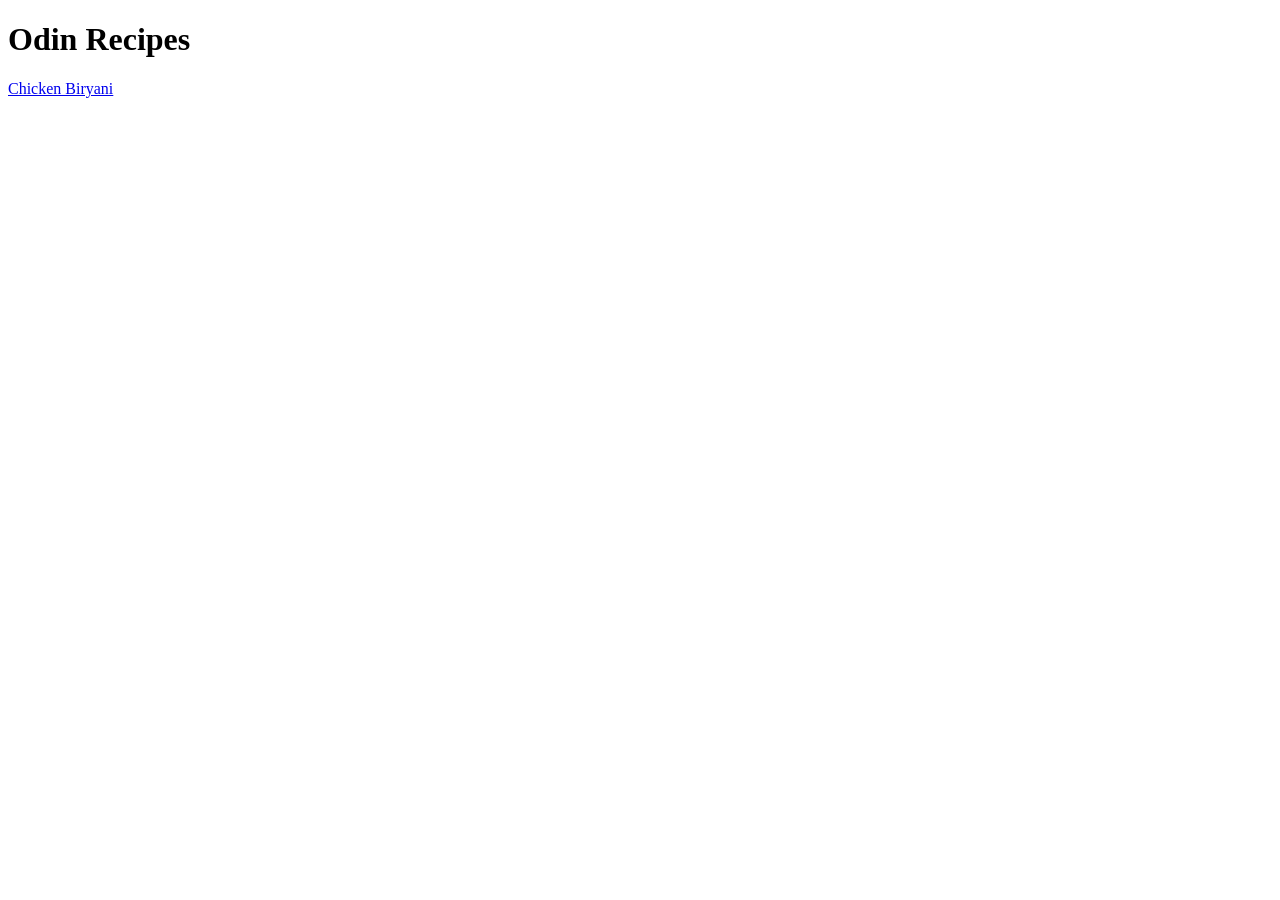
==== index.html @ 96022baf "Add file structure and basic boilerplate" ====
<!DOCTYPE html>
<html lang="en">

<head>
    <meta charset="UTF-8">
    <title>Document</title>
</head>

<body>
    <h1>Odin Recipes</h1>
    <a href="recipes/biryani.html">Chicken Biryani</a>
</body>

</html>
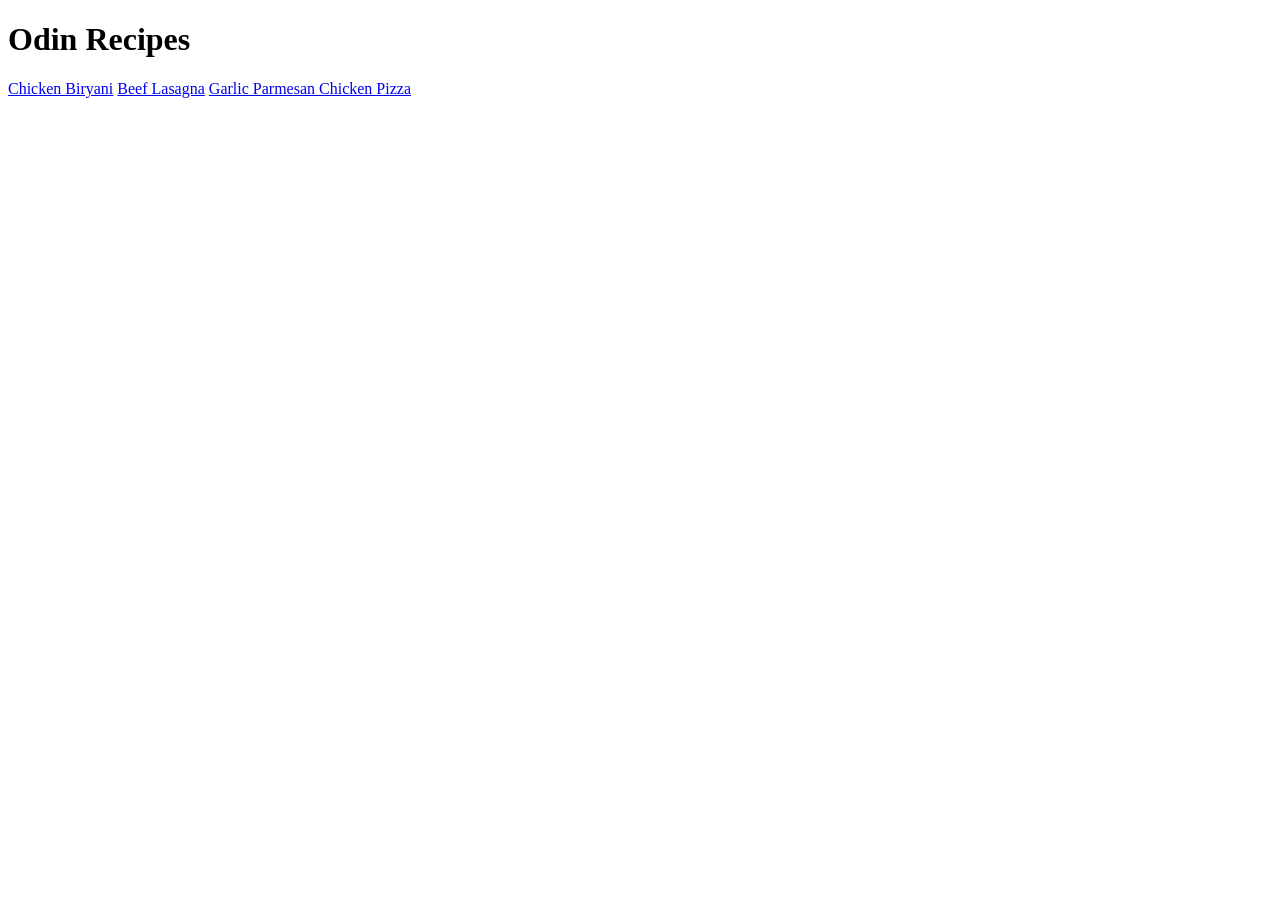
==== commit a03d38da: "Fix index.html bug" ====
--- a/index.html
+++ b/index.html
@@ -9,6 +9,8 @@
 <body>
     <h1>Odin Recipes</h1>
     <a href="recipes/biryani.html">Chicken Biryani</a>
+    <a href="recipes/lasagna.html">Beef Lasagna</a>
+    <a href="recipes/pizza.html">Garlic Parmesan Chicken Pizza</a>
 </body>
 
 </html>
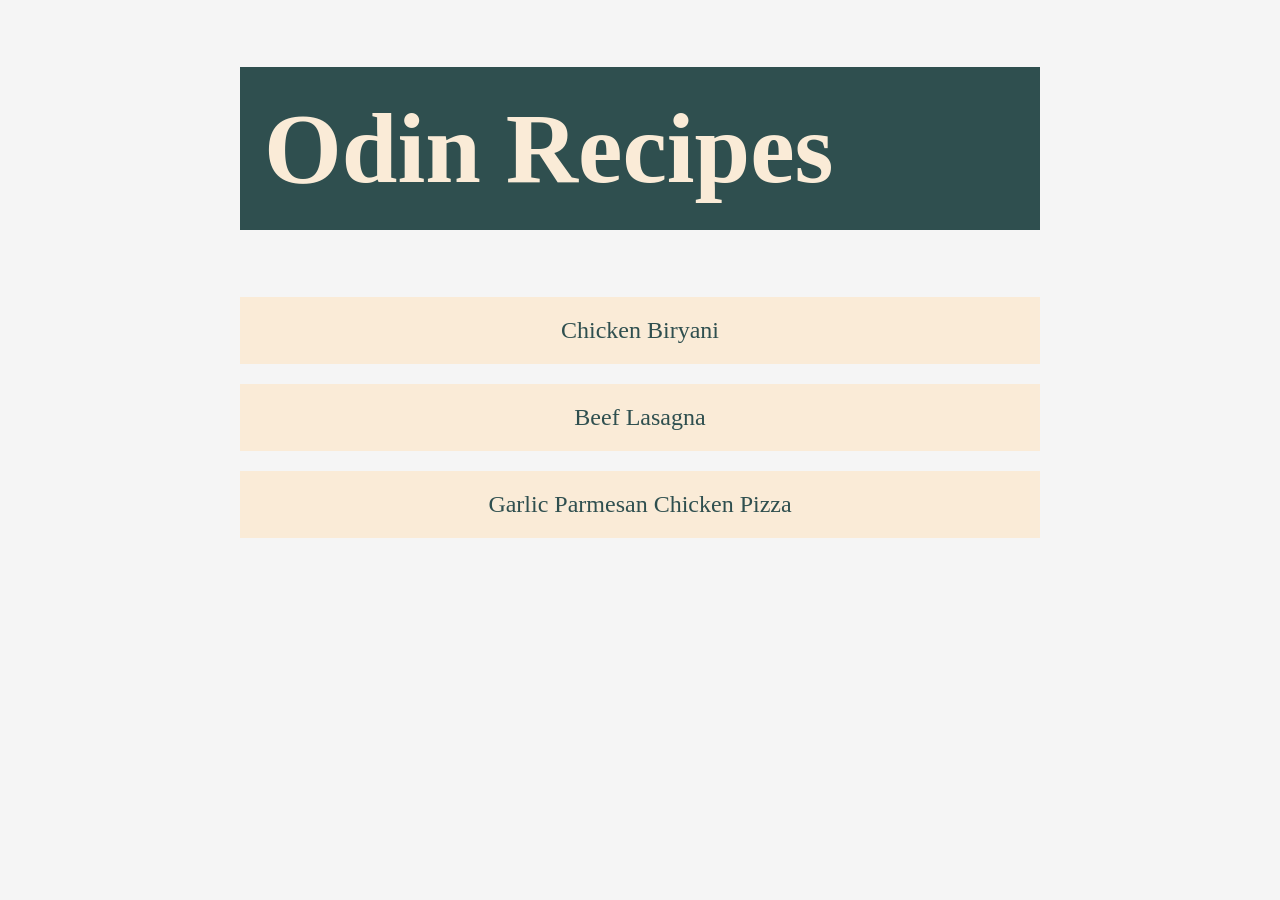
==== commit 8732a5dd: "Add CSS styling to all html pages" ====
--- a/index.html
+++ b/index.html
@@ -3,14 +3,21 @@
 
 <head>
     <meta charset="UTF-8">
-    <title>Document</title>
+    <title>Easy Recipes to try!</title>
+    <link rel="stylesheet" href="styles/s_i.css">
 </head>
 
 <body>
     <h1>Odin Recipes</h1>
-    <a href="recipes/biryani.html">Chicken Biryani</a>
-    <a href="recipes/lasagna.html">Beef Lasagna</a>
-    <a href="recipes/pizza.html">Garlic Parmesan Chicken Pizza</a>
+    <div class="b">
+        <a href="recipes/biryani.html">Chicken Biryani</a>
+    </div>
+    <div class="l">
+        <a href="recipes/lasagna.html">Beef Lasagna</a>
+    </div>
+    <div class="p">
+        <a href="recipes/pizza.html">Garlic Parmesan Chicken Pizza</a>
+    </div>
 </body>
 
 </html>
--- a/styles/s_i.css
+++ b/styles/s_i.css
@@ -0,0 +1,30 @@
+body {
+    width: 800px;
+    margin: auto;
+
+    background-color: whitesmoke;
+}
+
+a {
+    text-decoration: none;
+    color: darkslategray;
+    display: block;
+    padding: 20px;
+}
+
+h1 {
+    font-family: Cambria, Cochin, Georgia, Times, 'Times New Roman', serif;
+    font-size: 100px;
+    padding: 24px;
+    background-color: darkslategray;
+    color: antiquewhite;
+}
+
+.b,
+.p,
+.l {
+    background-color: antiquewhite;
+    margin-bottom: 20px;
+    font-size: x-large;
+    text-align: center;
+}
